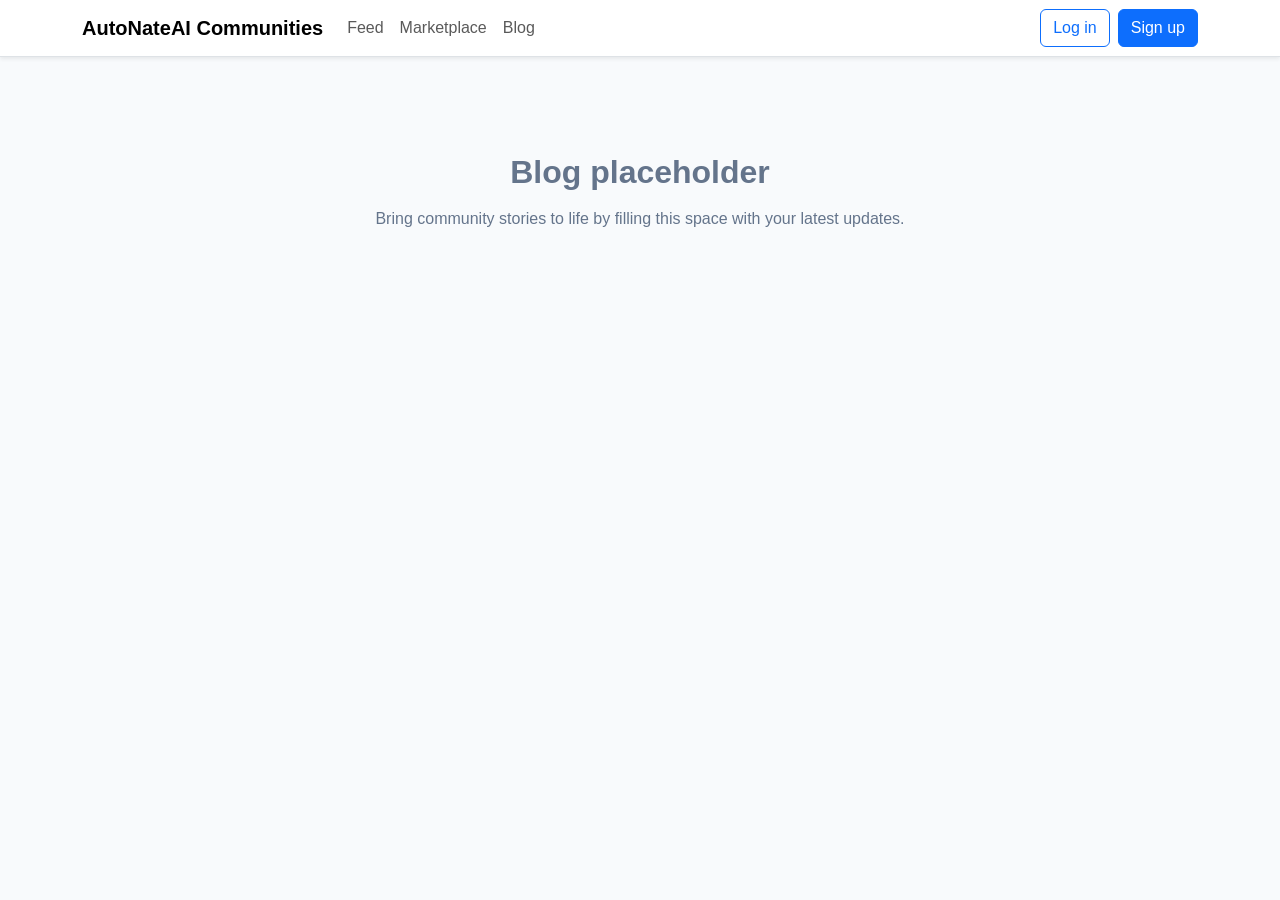
==== blog.html @ dba68deb "Create modular community frontend template" ====
<!DOCTYPE html>
<html lang="en">
  <head>
    <meta charset="UTF-8" />
    <meta name="viewport" content="width=device-width, initial-scale=1" />
    <title>Community Blog</title>
    <link
      href="https://cdn.jsdelivr.net/npm/bootstrap@5.3.2/dist/css/bootstrap.min.css"
      rel="stylesheet"
      integrity="sha384-T3c6CoIi6uLrA9TneNEoa7RxnatzjcDSCmG1MXxSR1GAsXEV/Dwwykc2MPK8M2HN"
      crossorigin="anonymous"
    />
    <link rel="stylesheet" href="assets/css/styles.css" />
    <script>
      window.pageConfig = {
        navType: "unauth",
      };
    </script>
  </head>
  <body>
    <div id="nav-container"></div>

    <section class="placeholder-section">
      <div class="container">
        <h2>Blog placeholder</h2>
        <p>Bring community stories to life by filling this space with your latest updates.</p>
      </div>
    </section>

    <script src="https://code.jquery.com/jquery-3.7.1.min.js" integrity="sha256-3fp9Q92F3Hk2Qpi0PTHfYJ1PxFf4KJplPp3aPj7N5wE=" crossorigin="anonymous"></script>
    <script
      src="https://cdn.jsdelivr.net/npm/bootstrap@5.3.2/dist/js/bootstrap.bundle.min.js"
      integrity="sha384-C6RzsynM9kWDrMNeT87bh95OGNyZPhcTNXj1NW7RuBCsyN/o0jlpcV8Qyq46cDfL"
      crossorigin="anonymous"
    ></script>
    <script src="assets/js/config.js"></script>
    <script src="assets/js/auth-guard.js"></script>
    <script src="assets/js/navigation.js"></script>
  </body>
</html>
---- assets/css/styles.css ----
body {
  font-family: "Helvetica Neue", Arial, sans-serif;
  background-color: #f8fafc;
}

.hero-section {
  padding: 6rem 0;
}

.placeholder-section {
  padding: 6rem 0;
  text-align: center;
  color: #64748b;
}

.placeholder-section h2 {
  font-weight: 600;
  margin-bottom: 1rem;
}

.placeholder-section p {
  max-width: 640px;
  margin: 0 auto;
}
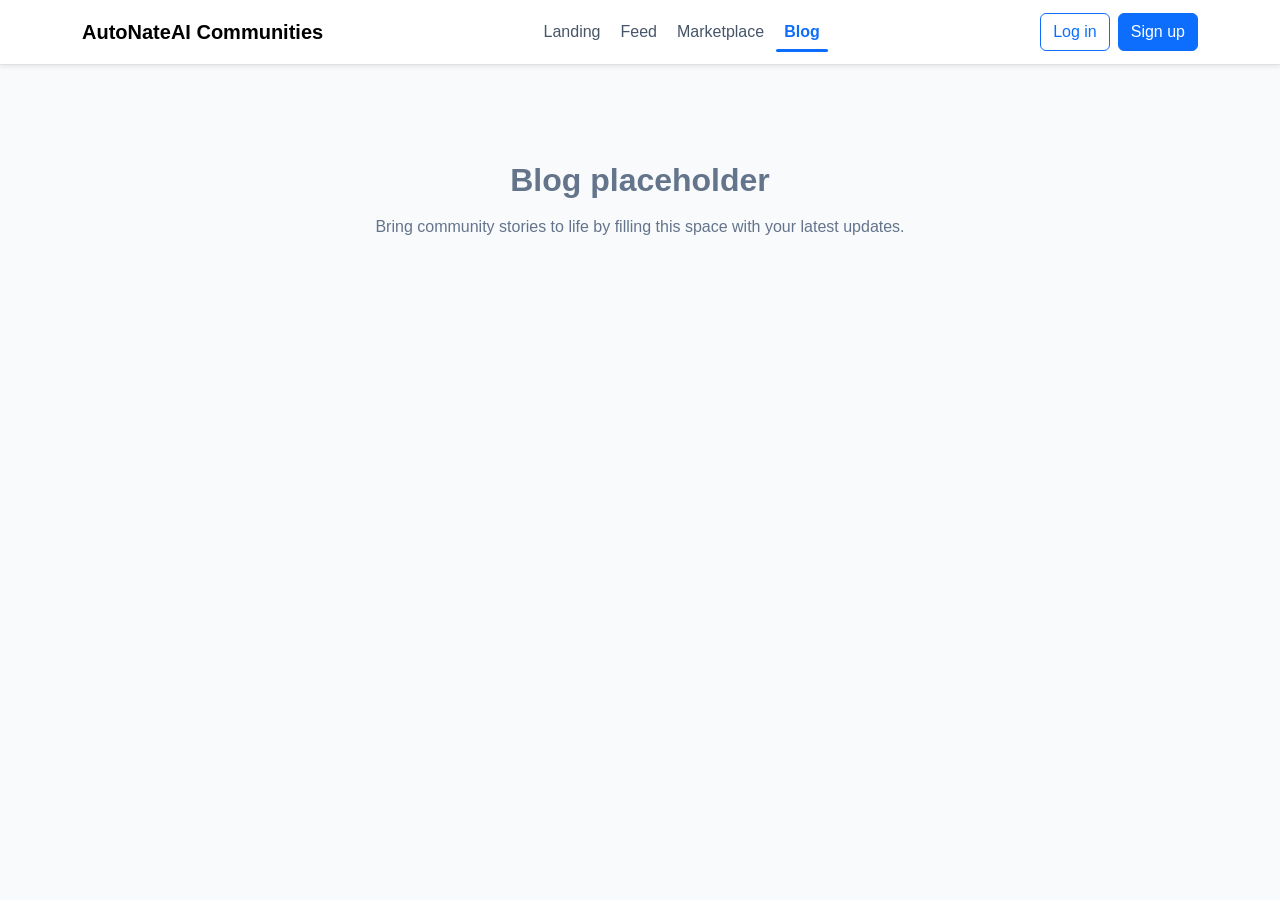
==== commit 567a6c35: "Improve nav tabs and update pages deployment" ====
--- a/blog.html
+++ b/blog.html
@@ -14,6 +14,7 @@
     <script>
       window.pageConfig = {
         navType: "unauth",
+        activeNav: "blog",
       };
     </script>
   </head>
--- a/assets/css/styles.css
+++ b/assets/css/styles.css
@@ -22,3 +22,43 @@
   max-width: 640px;
   margin: 0 auto;
 }
+
+.nav-tabs-line .nav-link {
+  position: relative;
+  color: #475569;
+  font-weight: 500;
+  padding: 0.75rem 1rem;
+  border-radius: 0;
+  transition: color 0.2s ease;
+}
+
+.nav-tabs-line .nav-link::after {
+  content: "";
+  position: absolute;
+  left: 0;
+  right: 0;
+  bottom: 0.25rem;
+  height: 3px;
+  background: transparent;
+  border-radius: 999px;
+  transition: background 0.2s ease;
+}
+
+.nav-tabs-line .nav-link:hover {
+  color: #0d6efd;
+}
+
+.nav-tabs-line .nav-link.active {
+  color: #0d6efd;
+  font-weight: 600;
+}
+
+.nav-tabs-line .nav-link.active::after {
+  background: #0d6efd;
+}
+
+@media (min-width: 992px) {
+  .nav-tabs-line {
+    gap: 0.25rem;
+  }
+}
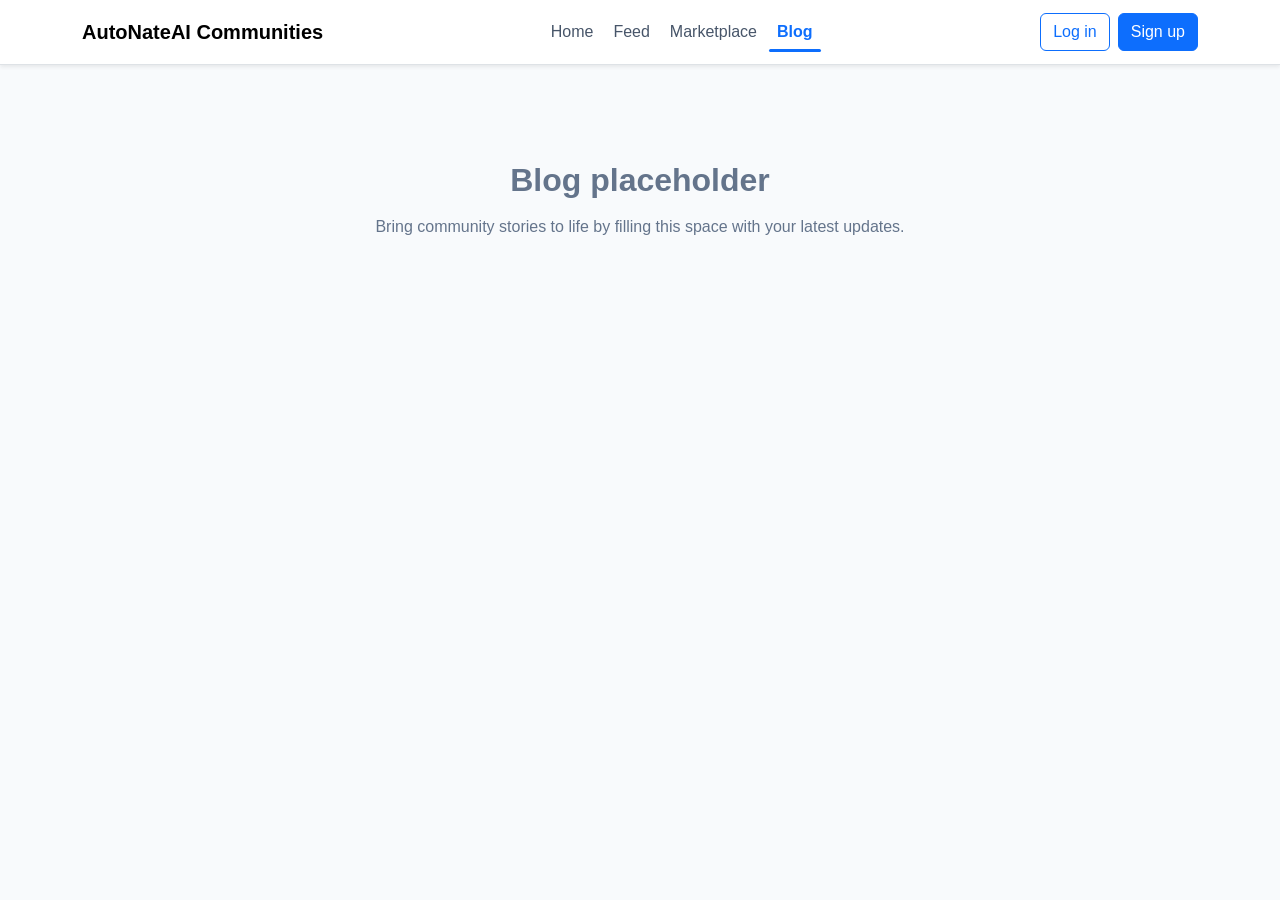
==== commit efc73205: "Fix nav loading and configure Pages deployment" ====
(no text change in the page or its own stylesheets)
